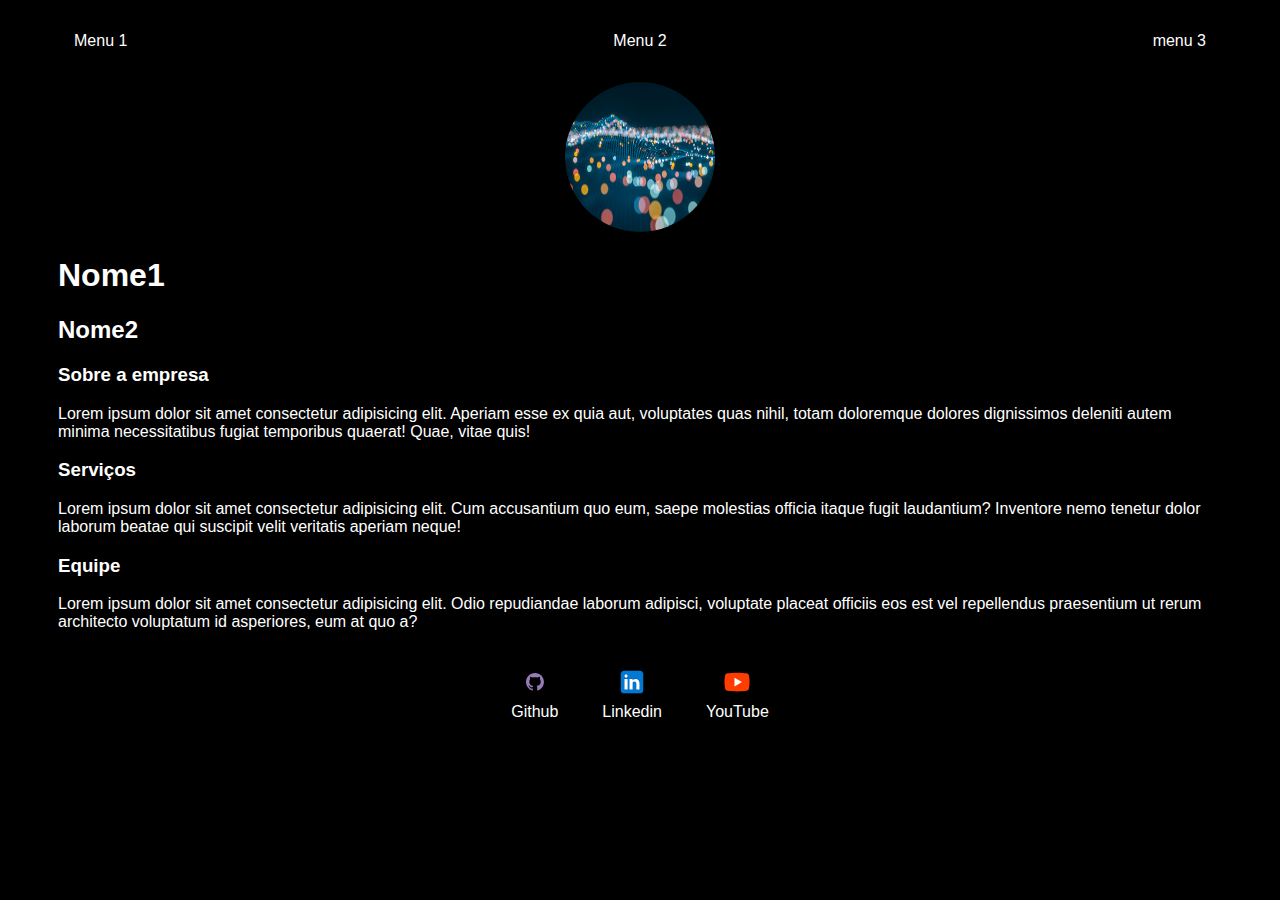
==== index.html @ 3c532e74 "PrimeiraVarsão" ====
<!DOCTYPE html>
<html lang="pt-br">

<head>
    <meta charset="UTF-8">
    <meta http-equiv="X-UA-Compatible" content="IE=edge">
    <meta name="viewport" content="width=device-width, initial-scale=1.0">
    <title>Nome da Empresa</title>
    <link rel="stylesheet" href="style.css">
</head>

<body>

    <div class="container">

        <!--Menu de nagvegação-->
        <nav>
            <ul>
                <li>
                    <a href="">Menu 1</a>
                </li>
                <li>
                    <a href="">Menu 2</a>
                </li>
                <li>
                    <a href="">menu 3</a>
                </li>
            </ul>
        </nav>

        <!-- Cabealho e apresentação -->
        <header>
            <div class="center">
                <img src="./img/logoProvisorio.jpg" alt="">
            </div>

            <h1>Nome1</h1>
            <h2>Nome2</h2>
        </header>

        <!-- Parte do conteúdo principal do Site -->
        <main>
            <section>
                <h3>Sobre a empresa</h3>
                <p>
                    Lorem ipsum dolor sit amet consectetur adipisicing elit. Aperiam esse ex quia aut, voluptates quas
                    nihil, totam doloremque dolores dignissimos deleniti autem minima necessitatibus fugiat temporibus
                    quaerat! Quae, vitae quis!
                </p>
                <h3>Serviços</h3>
                <p>
                    Lorem ipsum dolor sit amet consectetur adipisicing elit. Cum accusantium quo eum, saepe molestias
                    officia itaque fugit laudantium? Inventore nemo tenetur dolor laborum beatae qui suscipit velit
                    veritatis aperiam neque!
                </p>
                <h3>Equipe</h3>
                <p>
                    Lorem ipsum dolor sit amet consectetur adipisicing elit. Odio repudiandae laborum adipisci,
                    voluptate placeat officiis eos est vel repellendus praesentium ut rerum architecto voluptatum id
                    asperiores, eum at quo a?
                </p>
            </section>
        </main>

        <!-- Rodapé para outro links -->

        <footer>
            <a href="">
                <img src="./img/github.svg" target="_blank" rel="noopener noreferrer">
                <p>Github</p>
            </a>
            <a href="">
                <img src="./img/linkedin.svg" target="_blank" rel="noopener noreferrer">
                <p>Linkedin</p>
            </a>
            <a href="">
                <img src="./img/youtube.svg" target="_blank" rel="noopener noreferrer">
                <p>YouTube</p>
            </a>
        </footer>
    </div>

</body>

</html>
---- style.css ----
body {
    color: white;
    background-color: black;
    font-family: Arial, Helvetica, sans-serif;
}

ul {
    display: flex;
    justify-content: space-between;
    list-style-type: none;
    align-items: center;
    padding: 16px;
}

a {
    color: white;
    text-decoration: none;
}

header img {
    width: 150px;
    height: 150px;
    border-radius: 50%;
}

.center {
    text-align: center;
}

footer img {
    width: 30px;
    height: 30px;
}

footer {
    display: flex;
    justify-content: center;
}
footer a {
    margin: 20px;
    text-align: center;
}

footer p {
    margin: 2px;
}

.container {
    padding: 0px 50px;
}

nav a:hover {
    color: aqua;
}
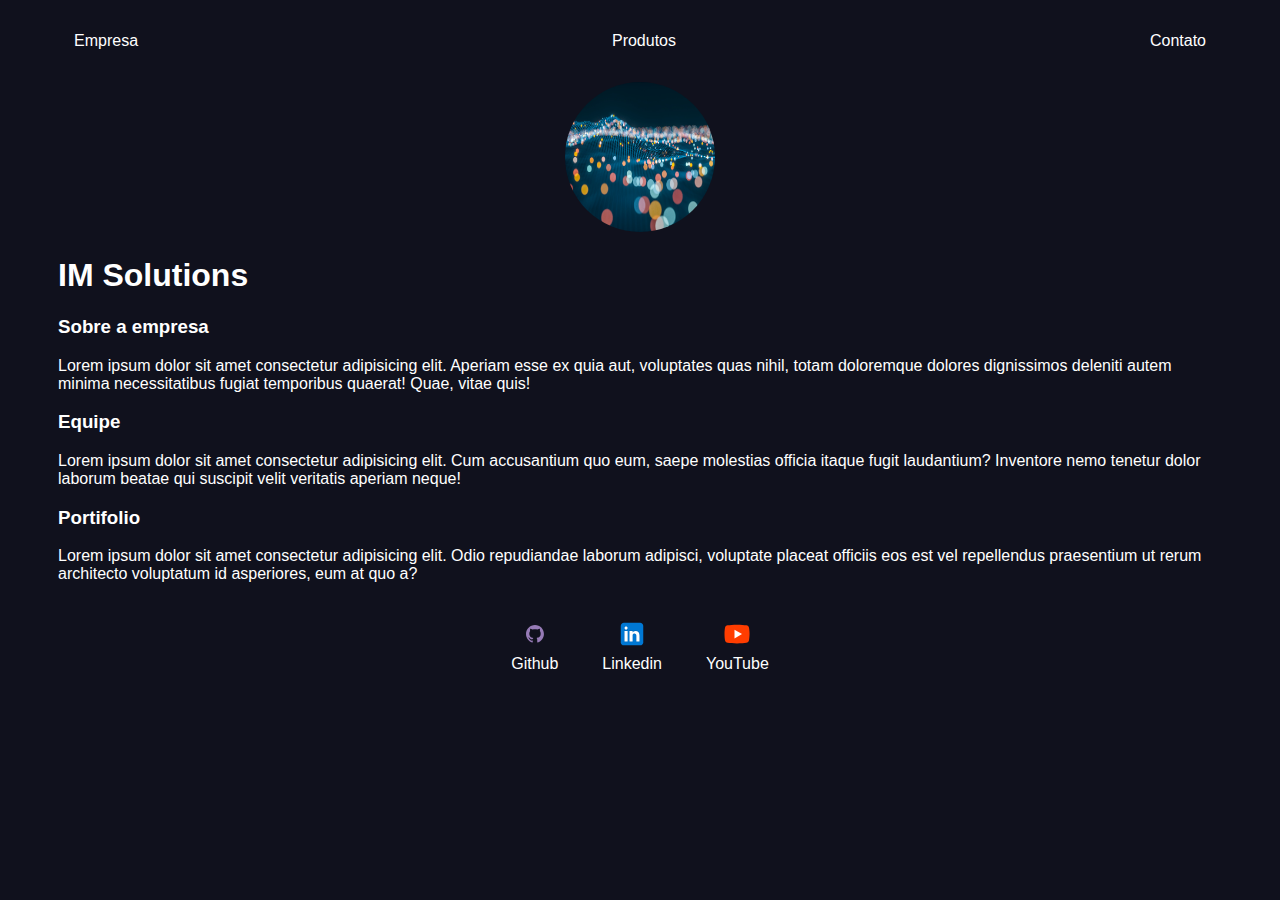
==== commit ffb8745b: "SiteV2" ====
--- a/index.html
+++ b/index.html
@@ -5,7 +5,7 @@
     <meta charset="UTF-8">
     <meta http-equiv="X-UA-Compatible" content="IE=edge">
     <meta name="viewport" content="width=device-width, initial-scale=1.0">
-    <title>Nome da Empresa</title>
+    <title>IMSolutions</title>
     <link rel="stylesheet" href="style.css">
 </head>
 
@@ -13,48 +13,54 @@
 
     <div class="container">
 
-        <!--Menu de nagvegação-->
-        <nav>
-            <ul>
-                <li>
-                    <a href="">Menu 1</a>
-                </li>
-                <li>
-                    <a href="">Menu 2</a>
-                </li>
-                <li>
-                    <a href="">menu 3</a>
-                </li>
-            </ul>
-        </nav>
+        <div class="containerHead">
 
-        <!-- Cabealho e apresentação -->
-        <header>
-            <div class="center">
-                <img src="./img/logoProvisorio.jpg" alt="">
-            </div>
+            <!--Menu de nagvegação-->
+            <nav>
+                <ul>
+                    <li>
+                        <a href="">Empresa</a>
+                    </li>
+                    <li>
+                        <a href="./produtos.html">Produtos</a>
+                    </li>
+                    <li>
+                        <a href="./contatos.html">Contato</a>
+                    </li>
+                </ul>
+            </nav>
 
-            <h1>Nome1</h1>
-            <h2>Nome2</h2>
-        </header>
+            <!-- Cabealho e apresentação -->
+            <header>
+                <div class="center">
+                    <img src="./img/logoProvisorio.jpg" alt="">
+                </div>
+
+                <h1>IM Solutions</h1>
+
+            </header>
+        </div>
 
         <!-- Parte do conteúdo principal do Site -->
         <main>
             <section>
                 <h3>Sobre a empresa</h3>
                 <p>
+                    <!-- Escrever sobre a criação e funcionamento da empresa -->
                     Lorem ipsum dolor sit amet consectetur adipisicing elit. Aperiam esse ex quia aut, voluptates quas
                     nihil, totam doloremque dolores dignissimos deleniti autem minima necessitatibus fugiat temporibus
                     quaerat! Quae, vitae quis!
                 </p>
-                <h3>Serviços</h3>
+                <h3>Equipe</h3>
                 <p>
+                    <!-- Escrever sobre quem faz parte da equipe -->
                     Lorem ipsum dolor sit amet consectetur adipisicing elit. Cum accusantium quo eum, saepe molestias
                     officia itaque fugit laudantium? Inventore nemo tenetur dolor laborum beatae qui suscipit velit
                     veritatis aperiam neque!
                 </p>
-                <h3>Equipe</h3>
+                <h3>Portifolio</h3>
                 <p>
+                    <!-- Demonstrar, por links ou imagems, os protutos já criados -->
                     Lorem ipsum dolor sit amet consectetur adipisicing elit. Odio repudiandae laborum adipisci,
                     voluptate placeat officiis eos est vel repellendus praesentium ut rerum architecto voluptatum id
                     asperiores, eum at quo a?
--- a/style.css
+++ b/style.css
@@ -1,6 +1,6 @@
 body {
     color: white;
-    background-color: black;
+    background-color: rgb(16, 17, 29);
     font-family: Arial, Helvetica, sans-serif;
 }
 
@@ -51,4 +51,5 @@
 
 nav a:hover {
     color: aqua;
-}+}
+
